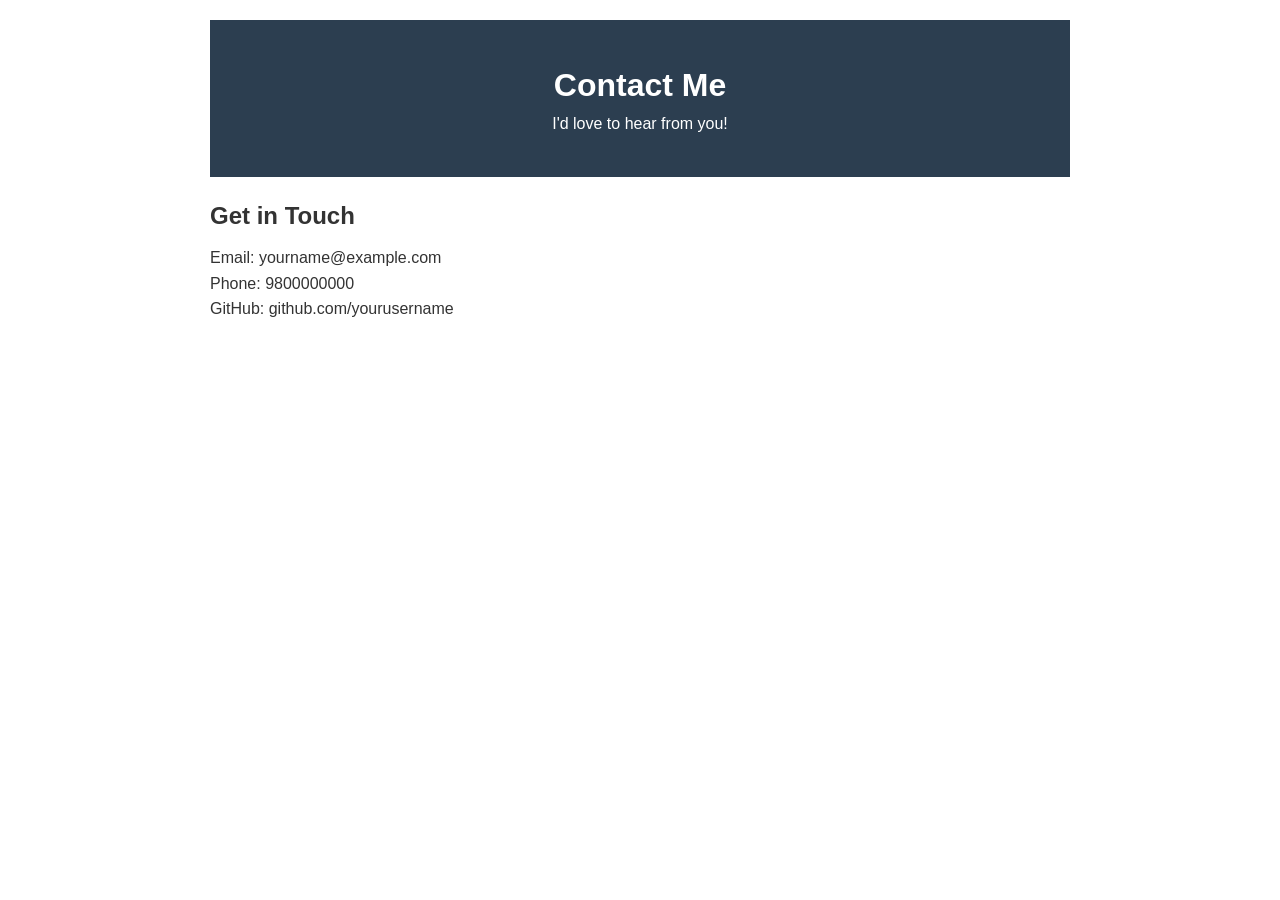
==== contact.html @ 62d39013 "Add index.html" ====
<!DOCTYPE html>
<html lang="en">
<head>
    <meta charset="UTF-8">
    <meta name="viewport" content="width=device-width, initial-scale=1.0">
    <title>Contact | Your Name</title>
    <link rel="stylesheet" href="style.css">
</head>
<body>
    <header>
        <h1>Contact Me</h1>
        <p>I'd love to hear from you!</p>
    </header>

    <main>
        <section>
            <h2>Get in Touch</h2>

            <p>Email: yourname@example.com</p>
            <p>Phone: 9800000000</p>
            <p>GitHub: github.com/yourusername</p>
        </section>
    </main>
</body>
</html>
---- style.css ----
* {
    margin: 0;
    padding: 0;
    box-sizing: border-box;
}
body {
    font-family: Arial, sans-serif;
    line-height: 1.6;
    color: #333;
    max-width: 900px;
    margin: 0 auto;
    padding: 20px;
}
header {
    background-color: #2c3e50;
    color: white;
    padding: 40px 20px;
    text-align: center;
}
h2 {
    margin: 20px 0 10px;
}
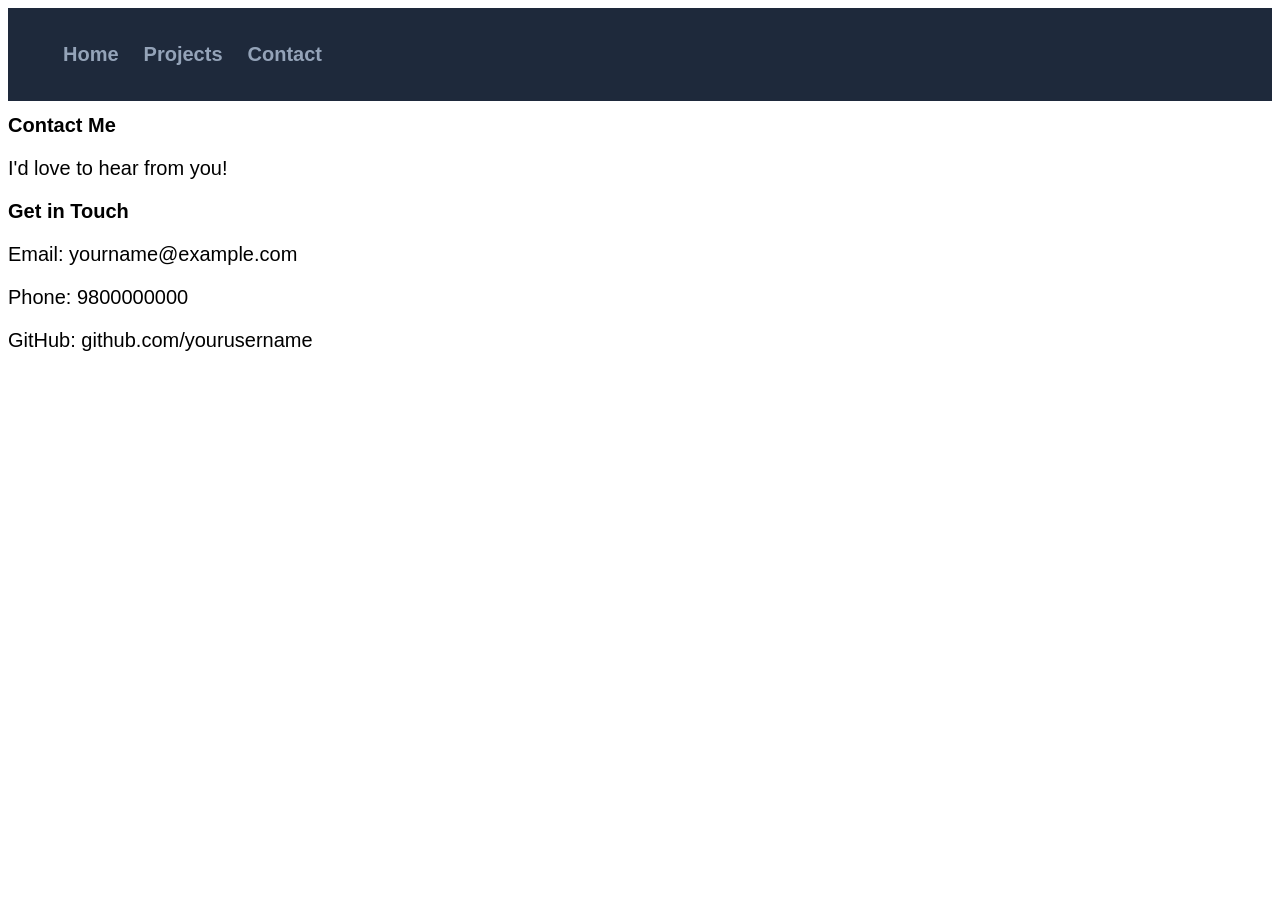
==== commit ed3e4a17: "Completed Navigation Bar" ====
--- a/contact.html
+++ b/contact.html
@@ -8,6 +8,13 @@
 </head>
 <body>
     <header>
+        <div class="nav-bar"> 
+            <ul>
+                <li><a href="index.html">Home</a></li>
+                <li><a href="projects.html">Projects</a></li>
+                <li><a href="contact.html">Contact</a></li>
+            </ul>
+        </div>
         <h1>Contact Me</h1>
         <p>I'd love to hear from you!</p>
     </header>
--- a/style.css
+++ b/style.css
@@ -1,22 +1,27 @@
-* {
-    margin: 0;
-    padding: 0;
-    box-sizing: border-box;
+*{
+    font-size: 20px;
+    font-family: Verdana, Geneva, Tahoma, sans-serif;
 }
-body {
-    font-family: Arial, sans-serif;
-    line-height: 1.6;
-    color: #333;
-    max-width: 900px;
-    margin: 0 auto;
-    padding: 20px;
+
+.nav-bar {
+    background-color: #1e293b; 
+    padding: 15px;
 }
-header {
-    background-color: #2c3e50;
-    color: white;
-    padding: 40px 20px;
-    text-align: center;
+
+.nav-bar ul {
+    list-style: none;
+    display: flex;
+    gap: 25px; 
 }
-h2 {
-    margin: 20px 0 10px;
+
+.nav-bar a {
+    text-decoration: none;
+    color: #94a3b8;
+    font-weight: 600;
+    transition: color 0.3s ease;
+}
+
+.nav-bar a:hover {
+    padding-bottom: 6px;
+    border-bottom: 2px solid white; 
 }
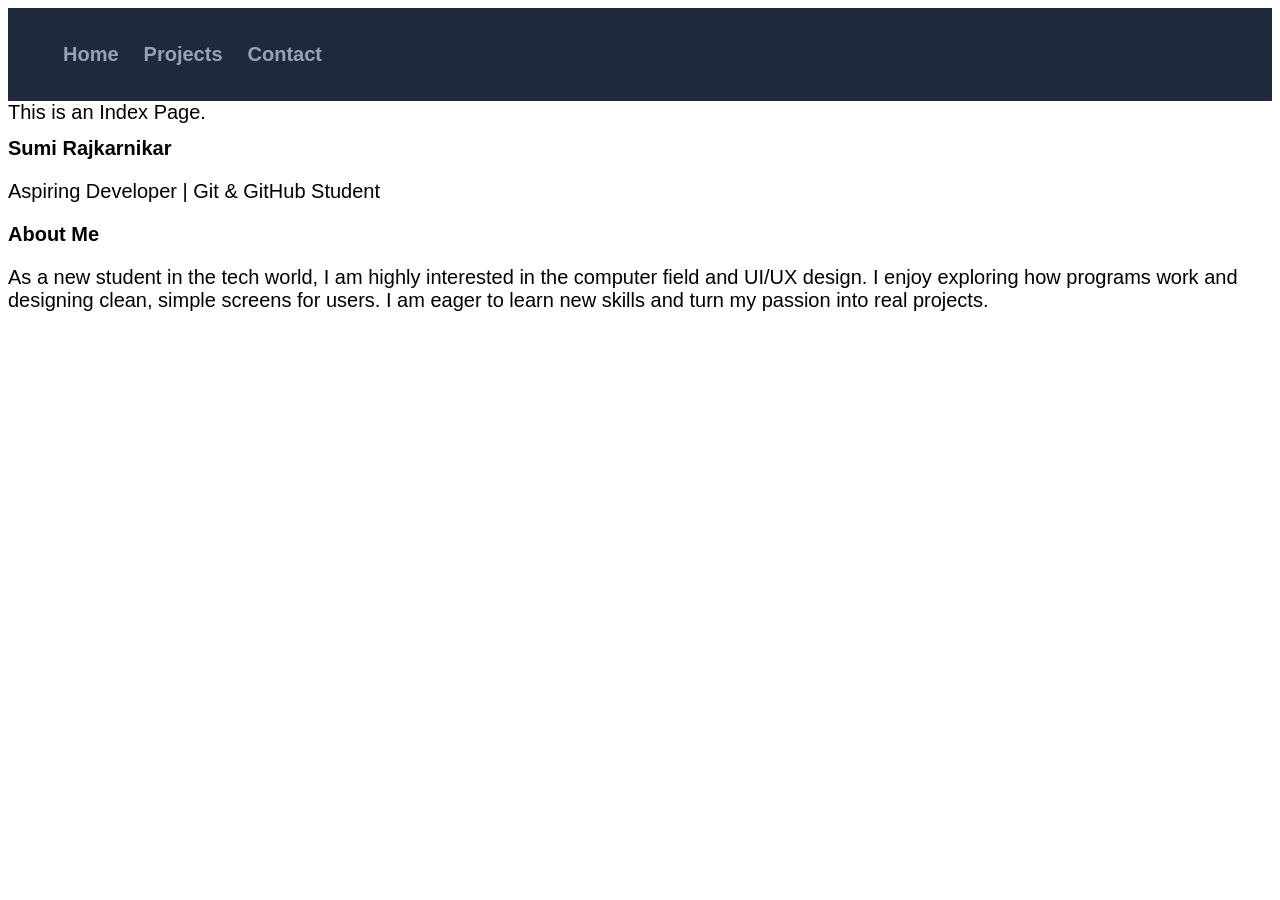
==== commit 57d7d804: "Againnn" ====
--- a/contact.html
+++ b/contact.html
@@ -3,7 +3,7 @@
 <head>
     <meta charset="UTF-8">
     <meta name="viewport" content="width=device-width, initial-scale=1.0">
-    <title>Contact | Your Name</title>
+    <title>Your Name | Portfolio</title>
     <link rel="stylesheet" href="style.css">
 </head>
 <body>
@@ -15,17 +15,14 @@
                 <li><a href="contact.html">Contact</a></li>
             </ul>
         </div>
-        <h1>Contact Me</h1>
-        <p>I'd love to hear from you!</p>
+        This is an Index Page.
+        <h1>Sumi Rajkarnikar</h1>
+        <p>Aspiring Developer | Git & GitHub Student</p>
     </header>
-
     <main>
         <section>
-            <h2>Get in Touch</h2>
-
-            <p>Email: yourname@example.com</p>
-            <p>Phone: 9800000000</p>
-            <p>GitHub: github.com/yourusername</p>
+            <h2>About Me</h2>
+            <p>As a new student in the tech world, I am highly interested in the computer field and UI/UX design. I enjoy exploring how programs work and designing clean, simple screens for users. I am eager to learn new skills and turn my passion into real projects.</p>
         </section>
     </main>
 </body>
--- a/style.css
+++ b/style.css
@@ -23,5 +23,5 @@
 
 .nav-bar a:hover {
     padding-bottom: 6px;
-    border-bottom: 2px solid white; 
+    border-bottom: 2px solid blue; 
 }
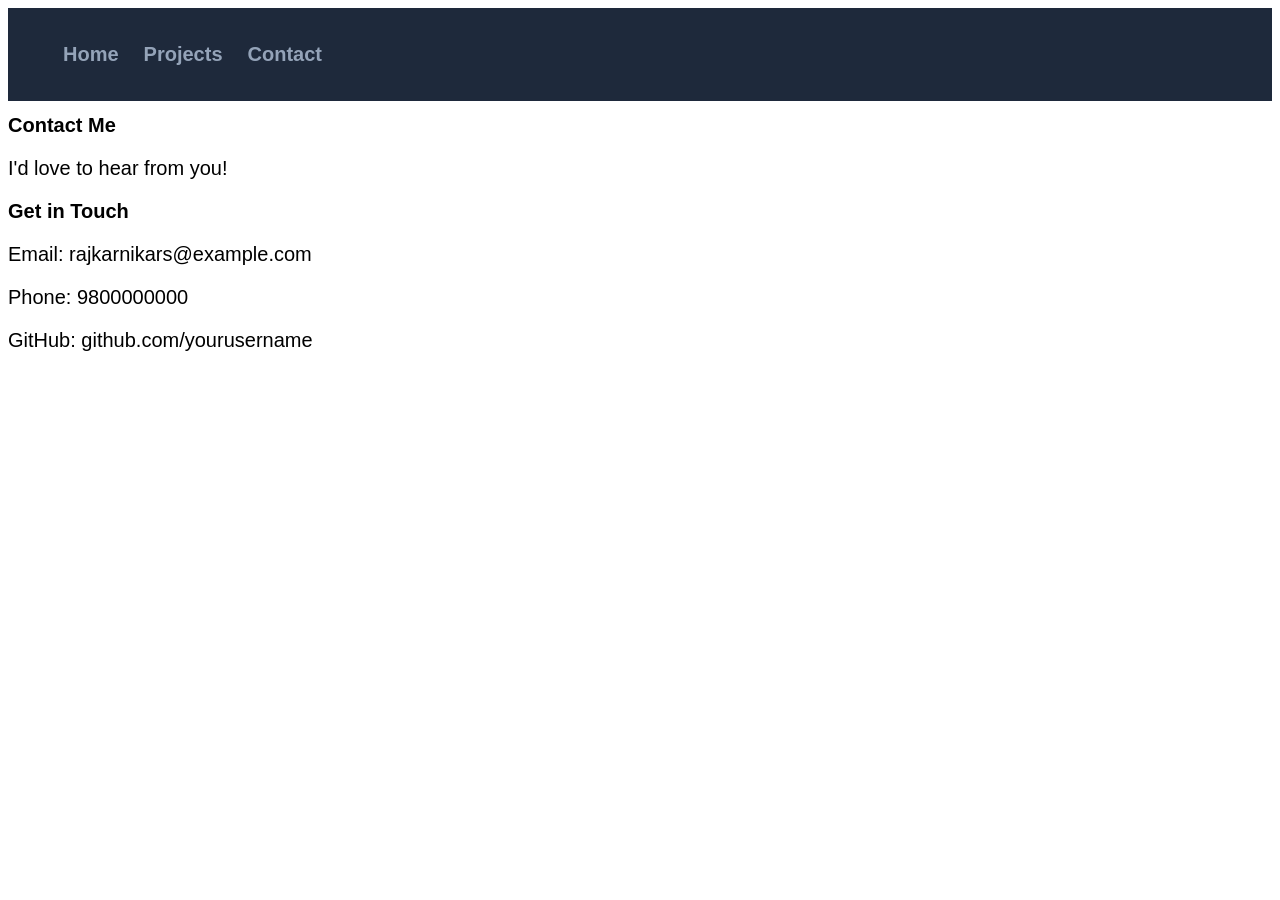
==== commit f7cafc67: "Changed Again" ====
--- a/contact.html
+++ b/contact.html
@@ -3,7 +3,7 @@
 <head>
     <meta charset="UTF-8">
     <meta name="viewport" content="width=device-width, initial-scale=1.0">
-    <title>Your Name | Portfolio</title>
+    <title>Contact | Your Name</title>
     <link rel="stylesheet" href="style.css">
 </head>
 <body>
@@ -15,14 +15,17 @@
                 <li><a href="contact.html">Contact</a></li>
             </ul>
         </div>
-        This is an Index Page.
-        <h1>Sumi Rajkarnikar</h1>
-        <p>Aspiring Developer | Git & GitHub Student</p>
+        <h1>Contact Me</h1>
+        <p>I'd love to hear from you!</p>
     </header>
+
     <main>
         <section>
-            <h2>About Me</h2>
-            <p>As a new student in the tech world, I am highly interested in the computer field and UI/UX design. I enjoy exploring how programs work and designing clean, simple screens for users. I am eager to learn new skills and turn my passion into real projects.</p>
+            <h2>Get in Touch</h2>
+
+            <p>Email: rajkarnikars@example.com</p>
+            <p>Phone: 9800000000</p>
+            <p>GitHub: github.com/yourusername</p>
         </section>
     </main>
 </body>
